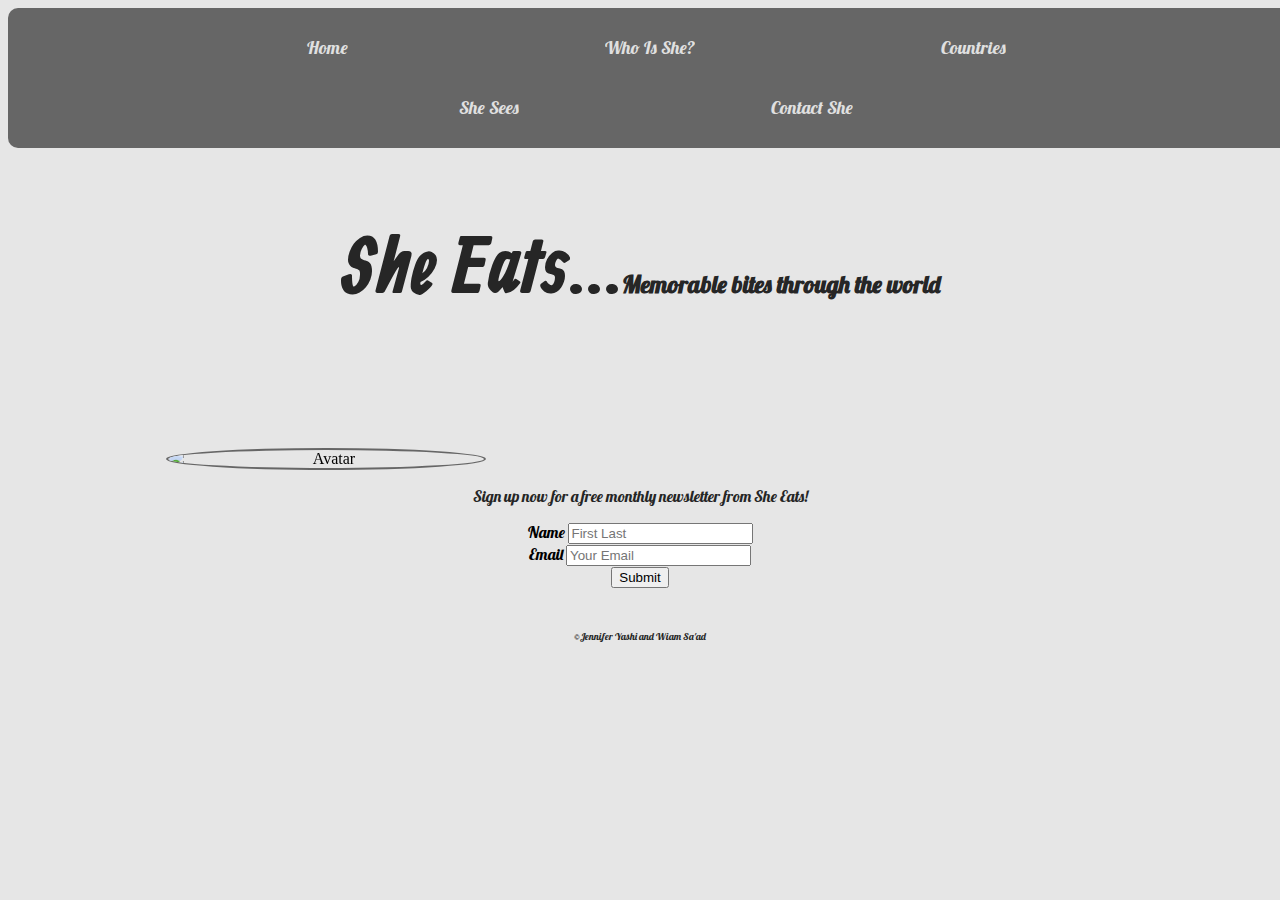
==== Project-she/index.html @ 0d3cbf7e "Added the latest changes" ====
<!DOCTYPE html>

<head> 
<title> She Eats </title>
		<link type="text/css" rel="stylesheet" href="style.css">
    <meta name="viewport" contents="width=device-width, initial-scale=1">
		<link rel="stylesheet" type="text/css" href="">
		<link href="https://fonts.googleapis.com/css?family=Ranga" rel="stylesheet">
		<link href='https://fonts.googleapis.com/css?family=Londrina+Shadow' rel='stylesheet' type='text/css'>
		<link href="https://fonts.googleapis.com/css?family=Lobster" rel="stylesheet">
		<script src='htpps://code.jquery.com/jquery-3.1.1.min.js'></script>

		</head>
    <!--<div class="navbar">
    <ul>
             <li><a href="https://trp15jy.github.io/project-cfg/projectshe.html">Home</a></li>
             <li><a>Who Is She?</a></li>
             <li><a>Countries</a>
       <ul>
                      <li><a href="http://thelatinkitchen.com/">Latin America</a></li>
          <li><a href="http://americanheritagecooking.com/">America</a></li>
       </ul>
       </li>
             <li><a>She Sees</a></li>
       <li><a>Contact She</a></li>
    </ul>
    </div>-->
		<body>
		<div class="navbar" >

		   <ul>
              <li><a href="https://trp15jy.github.io/project-cfg/projectshe.html">Home</a></li>
              <li><a>Who Is She?</a></li>
              <li><a>Countries</a>
                <ul>
                  <li><a href="http://thelatinkitchen.com/">Latin America</a></li>
                  <li><a href="http://americanheritagecooking.com/">America</a></li>
                </ul>
              </li>
              <li><a>She Sees</a></li>
              <li><a>Contact She</a></li>
        </ul>
    </div>      

	<header>

<h1>She Eats...<span>Memorable bites through the world</span></h1>
<h2></h2>
	
        </header>


		   <div class="container">
        	 <div class="row">
<div class="col-xs-12 col-sm-6 col-md-8">
            <center>
        	 	<!--This is an attempt of an intro and then we are to have like a big rounded responsive image that will lead to the different dishes/food-->
        			<!--<div id="press"><p>Start Here</p></div>-->
        			<!--<p> There is nothing like travelling to different places and exploring the different foods unique to different parts of the world. What better way than to keep tabs on what has been tasted so far..</p>-->
        		
      <div class="container">
  <img src="https://my-waterfront.ca/wp/wp-content/uploads/2015/10/HalifaxWaterfrontDining.jpg?download=true" alt="Avatar" class="image" style="width:100%">
  <div class="middle">
    <div class="text"><a href="http://americanheritagecooking.com/">American Cuisine</a></div>
  </div>
</div>

   </center> 

            </div>
        	</div>
        </div>


        	<form>
        		<p>Sign up now for a free monthly newsletter from She Eats!</p>
  					<div class="form-inline">
    					<label for="exampleInputName2">Name</label>
   					 	<input type="text" class="form-control" id="exampleInputName2" placeholder="First Last">
  					</div>
  					<div class="form-inlinel">
    					<label for="exampleInputEmail2">Email</label>
    					<input type="email" class="form-control" id="exampleInputEmail2" placeholder="Your Email">
  					</div>
  						<button type="submit" class="btn btn-default">Submit</button>
			</form>
			<!--/*add more content to the footer. Something like a facebook profile of both authors*-->

        <div class="footer">
        <center>
        	<p><span>©Jennifer Yashi and Wiam Sa'ad</span></p>
        </center>
        </div>


<script>
var myIndex = 0;
carousel();

function carousel() {
    var i;
    var x = document.getElementsByClassName("mySlides");
    for (i = 0; i < x.length; i++) {
       x[i].style.display = "none";  
    }
    myIndex++;
    if (myIndex > x.length) {myIndex = 1}    
    x[myIndex-1].style.display = "block";  
    setTimeout(carousel, 2000); // Change image every 3 seconds
}
</script>
</body>
</html>
---- Project-she/style.css ----
header {
      height: 200px;
      text-align: center;
      /*background: url("https://github.com/trp15jy/trp15jy.github.io/blob/master/header_pix.JPG?raw=true");*/
      background-size: cover;
      background-position: center;
      color: #8c8c8c;
      /*background-color: #8c8c8c;*/
      border: 5px;
      border-radius: 10px;
    }
    body {
  background-color: #e6e6e6;
}
h1 {
    font-family: 'Ranga', cursive;
    text-align: center;
    font-size: 85px;
    color: #262626;
    margin: 60px 0 0 0;
}
h2 {
  color:#262626;
  margin: 0px 0 70px 0;
  font-family: 'Lobster', cursive;
}

.navbar {
  background-color: #666666;
  margin: auto;
  width: 100%;
  padding: 10px;
  font-family: 'Lobster', cursive;
  text-align: center;
  border-radius: 10px;
  background-size: cover;
}

a {
  color: #7466ff;
  font-size: 18px;
  display: inline-block;
  font-family: 'Lobster', cursive;
}

.text a {
  color: white;
}
ul {
  margin: 0px;
  padding: 0px;
  border: 5px;
  list-style: none;
}

ul li {
  display: inline-block;
  padding: 10px;
  font-size: 15pt;
  color: white;
  opacity: .8;
  line-height: 40px;
  text-align: center;
  font-size: 20px;
  /*background-color: #e6e6e6;*/
  width: 300px;
}


ul li a {
  color: white;
  text-decoration: none;
  display: block;
}

ul li a:hover {
  background-color: #B0C4DE;
} 

ul li ul li {
  display: none;
}

ul li:hover ul li {
  display: block;
}

img {
      margin: 40px 0px 0px 0px;
      border: 5px solid #666666;
      border-radius: 20px;
      width: 400px;
  height: 450px;
    }


p {
  color: #262626;
  font-size: 12px;
  font-family: 'Lobster', cursive;
  font-size: 16px;
}

span {
  font-size: 10px;
  position: center;
}

h1 span {
  font-size: 24px;
  font-family: 'Lobster', cursive;
}

.container {
    position: relative;
    width: 50%;
}

.image {
  opacity: 1;
  display: block;
  width: 100%;
  height: auto;
  transition: .5s ease;
  backface-visibility: hidden;
  border-radius: 50%;
  border: 2px solid #666666;
}

.middle {
  transition: .5s ease;
  opacity: 0;
  position: absolute;
  top: 50%;
  left: 50%;
  transform: translate(-50%, -50%);
  -ms-transform: translate(-50%, -50%)
}

.container:hover .image {
  opacity: 0.3;
}

.container:hover .middle {
  opacity: 1;
}

.text {
  background-color: #666666;
  color: white;
  font-size: 18px;
  padding: 16px 32px;
  font-family: 'Lobster', cursive;
}
form {
      text-align: center;
      font-family: 'Lobster', cursive;
      padding-bottom: 20px;
    }


input[type="submit"] {
      background: #00bfff;
      color: #4d194d;
    }


form p {
  color:#262626;;
  font-size: 16px;
  font-family: 'Lobster', cursive;
}

}
.footer {
  text-align: center;
  color: #ff00ff;
  background-color: #a6a6a6;
  font-family: 'Lobster', cursive;
  clear: both;
  border-radius: 10px;
  padding: 10px;
}
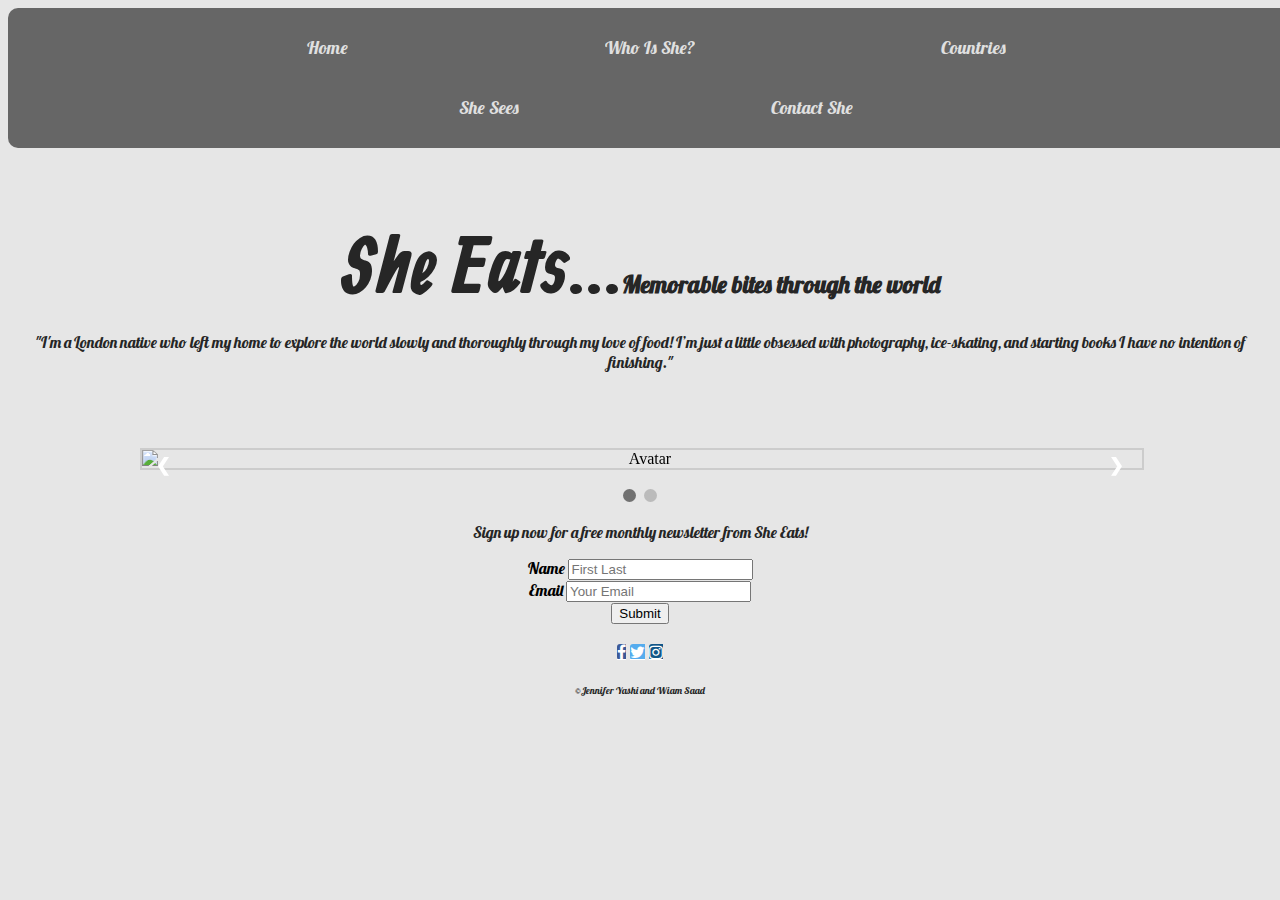
==== commit eb2978f4: "Latest  changes" ====
--- a/Project-she/index.html
+++ b/Project-she/index.html
@@ -4,6 +4,8 @@
 <title> She Eats </title>
 		<link type="text/css" rel="stylesheet" href="style.css">
     <meta name="viewport" contents="width=device-width, initial-scale=1">
+     <meta name="viewport" content="width=device-width, initial-scale=1">
+    <link rel="stylesheet" href="https://cdnjs.cloudflare.com/ajax/libs/font-awesome/4.7.0/css/font-awesome.min.css">
 		<link rel="stylesheet" type="text/css" href="">
 		<link href="https://fonts.googleapis.com/css?family=Ranga" rel="stylesheet">
 		<link href='https://fonts.googleapis.com/css?family=Londrina+Shadow' rel='stylesheet' type='text/css'>
@@ -45,25 +47,39 @@
 	<header>
 
 <h1>She Eats...<span>Memorable bites through the world</span></h1>
-<h2></h2>
+<p2>"I'm a London native who left my home to explore the world slowly and thoroughly through my love of food! I’m just a little obsessed with photography, ice-skating, and starting books I have no intention of finishing."</p2>
 	
         </header>
 
 
-		   <div class="container">
-        	 <div class="row">
-<div class="col-xs-12 col-sm-6 col-md-8">
+		   
             <center>
-        	 	<!--This is an attempt of an intro and then we are to have like a big rounded responsive image that will lead to the different dishes/food-->
-        			<!--<div id="press"><p>Start Here</p></div>-->
-        			<!--<p> There is nothing like travelling to different places and exploring the different foods unique to different parts of the world. What better way than to keep tabs on what has been tasted so far..</p>-->
         		
-      <div class="container">
-  <img src="https://my-waterfront.ca/wp/wp-content/uploads/2015/10/HalifaxWaterfrontDining.jpg?download=true" alt="Avatar" class="image" style="width:100%">
-  <div class="middle">
-    <div class="text"><a href="http://americanheritagecooking.com/">American Cuisine</a></div>
-  </div>
+      <div class="slideshow-container">
+        <div class="mySlides fade">
+          <img src="https://wallpaperscraft.com/image/fruit_vegetables_fish_garnish_lemon_food_74301_1920x1080.jpg" alt="Avatar" class="image" style="width:100%">
+  <!--<div class="text">Caption Text</div>-->
 </div>
+
+<div class="mySlides fade">
+  <!--<div class="numbertext">2 / 3</div>-->
+  <img src="http://www.gotomyrtlebeach.com/wp-content/uploads/2014/01/SeafoodShrimp-Header.jpg" alt="Avatar" class="image" style="width: 100%">
+  <div class="text">Caption Two</div>
+</div>
+
+
+<a class="prev" onclick="plusSlides(-1)">&#10094;</a>
+<a class="next" onclick="plusSlides(1)">&#10095;</a>
+
+</div>
+<br>
+
+<div style="text-align:center">
+  <span class="dot" onclick="currentSlide(1)"></span> 
+  <span class="dot" onclick="currentSlide(2)"></span> 
+ <!-- <span class="dot" onclick="currentSlide(3)"></span> -->
+</div>
+
 
    </center> 
 
@@ -71,7 +87,7 @@
         	</div>
         </div>
 
-
+          <center>
         	<form>
         		<p>Sign up now for a free monthly newsletter from She Eats!</p>
   					<div class="form-inline">
@@ -85,28 +101,45 @@
   						<button type="submit" class="btn btn-default">Submit</button>
 			</form>
 			<!--/*add more content to the footer. Something like a facebook profile of both authors*-->
-
+      </center>
         <div class="footer">
         <center>
-        	<p><span>©Jennifer Yashi and Wiam Sa'ad</span></p>
+       
+    <a href="https://www.facebook.com/" class="fa fa-facebook"></a>
+          <a href="https://twitter.com/" class="fa fa-twitter"></a>
+    <a href="https://www.instagram.com/" class="fa fa-instagram"></a>
+
+        	<p><span>©Jennifer Yashi and Wiam Saad</span></p>
         </center>
         </div>
 
 
 <script>
-var myIndex = 0;
-carousel();
+var slideIndex = 1;
+showSlides(slideIndex);
 
-function carousel() {
-    var i;
-    var x = document.getElementsByClassName("mySlides");
-    for (i = 0; i < x.length; i++) {
-       x[i].style.display = "none";  
-    }
-    myIndex++;
-    if (myIndex > x.length) {myIndex = 1}    
-    x[myIndex-1].style.display = "block";  
-    setTimeout(carousel, 2000); // Change image every 3 seconds
+function plusSlides(n) {
+  showSlides(slideIndex += n);
+}
+
+function currentSlide(n) {
+  showSlides(slideIndex = n);
+}
+
+function showSlides(n) {
+  var i;
+  var slides = document.getElementsByClassName("mySlides");
+  var dots = document.getElementsByClassName("dot");
+  if (n > slides.length) {slideIndex = 1}    
+  if (n < 1) {slideIndex = slides.length}
+  for (i = 0; i < slides.length; i++) {
+      slides[i].style.display = "none";  
+  }
+  for (i = 0; i < dots.length; i++) {
+      dots[i].className = dots[i].className.replace(" active", "");
+  }
+  slides[slideIndex-1].style.display = "block";  
+  dots[slideIndex-1].className += " active";
 }
 </script>
 </body>
--- a/Project-she/style.css
+++ b/Project-she/style.css
@@ -1,11 +1,9 @@
 header {
       height: 200px;
       text-align: center;
-      /*background: url("https://github.com/trp15jy/trp15jy.github.io/blob/master/header_pix.JPG?raw=true");*/
       background-size: cover;
       background-position: center;
       color: #8c8c8c;
-      /*background-color: #8c8c8c;*/
       border: 5px;
       border-radius: 10px;
     }
@@ -19,7 +17,7 @@
     color: #262626;
     margin: 60px 0 0 0;
 }
-h2 {
+p2 {
   color:#262626;
   margin: 0px 0 70px 0;
   font-family: 'Lobster', cursive;
@@ -90,7 +88,7 @@
       border: 5px solid #666666;
       border-radius: 20px;
       width: 400px;
-  height: 450px;
+      height: 250px;
     }
 
 
@@ -120,11 +118,11 @@
   opacity: 1;
   display: block;
   width: 100%;
-  height: auto;
+  height: 50%;
   transition: .5s ease;
   backface-visibility: hidden;
-  border-radius: 50%;
-  border: 2px solid #666666;
+  border-radius: 0%;
+  border: 2px solid #cccccc;
 }
 
 .middle {
@@ -145,9 +143,86 @@
   opacity: 1;
 }
 
+.slideshow-container {
+  max-width: 1000px;
+  position: relative;
+  margin: auto;
+}
+
+.prev, .next {
+  cursor: pointer;
+  position: absolute;
+  top: 50%;
+  width: auto;
+  padding: 16px;
+  margin-top: -22px;
+  color: white;
+  font-weight: bold;
+  font-size: 18px;
+  transition: 0.6s ease;
+  border-radius: 0 3px 3px 0;
+}
+
+.next {
+  right: 0;
+  border-radius: 3px 0 0 3px;
+}
+.prev {
+left:0;
+border-radius: 3px 0 0 3px;
+}
+.prev:hover, .next:hover {
+  background-color: rgba(0,0,0,0.8);
+}
+
+.dot {
+  cursor:pointer;
+  height: 13px;
+  width: 13px;
+  margin: 0 2px;
+  background-color: #bbb;
+  border-radius: 50%;
+  display: inline-block;
+  transition: background-color 0.6s ease;
+}
+
+.active, .dot:hover {
+  background-color: #717171;
+}
+
+
+.fade {
+  -webkit-animation-name: fade;
+  -webkit-animation-duration: 1.5s;
+  animation-name: fade;
+  animation-duration: 1.5s;
+}
+
+@-webkit-keyframes fade {
+  from {opacity: .4} 
+  to {opacity: 1}
+}
+
+@keyframes fade {
+  from {opacity: .4} 
+  to {opacity: 1}
+}
+
+@media only screen and (max-width: 300px) {
+  .prev, .next,.text {font-size: 11px}
+}
 .text {
-  background-color: #666666;
-  color: white;
+  color: #f2f2f2;
+  font-size: 15px;
+  padding: 8px 12px;
+  position: absolute;
+  bottom: 8px;
+  width: 100%;
+  text-align: center;
+}
+.text {
+  /*background-color: #666666;*/
+  color: #262626;
   font-size: 18px;
   padding: 16px 32px;
   font-family: 'Lobster', cursive;
@@ -181,3 +256,31 @@
   border-radius: 10px;
   padding: 10px;
 }
+
+}
+.fa {
+  padding: 20px;
+  font-size: 30px;
+  width: 50px;
+  text-align: center;
+  text-decoration: none;
+  margin: 5px 2px;
+}
+.fa:hover {
+    opacity: 0.7;
+}
+.fa-facebook {
+  background: #3B5998;
+  color: white;
+  border-radius: 3px 0 0 3px;
+}
+.fa-twitter {
+  background: #55ACEE;
+  color: white;
+  border-radius: 3px 0 0 3px;
+}
+.fa-instagram {
+  background: #125688;
+  color: white;
+  border-radius: 3px 0 0 3px;
+}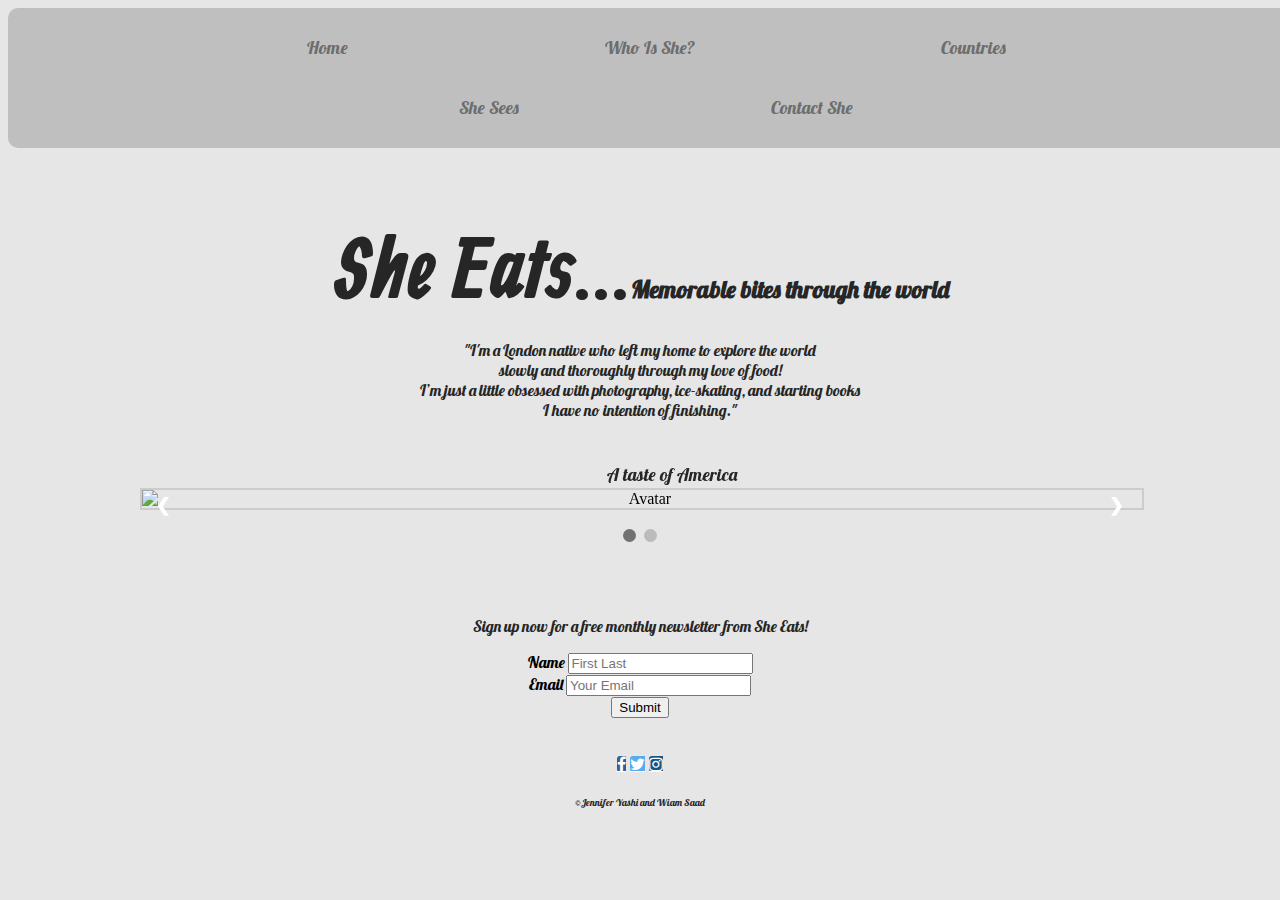
==== commit 4831d682: "newest changes" ====
--- a/Project-she/index.html
+++ b/Project-she/index.html
@@ -1,7 +1,7 @@
 <!DOCTYPE html>
 
 <head> 
-<title> She Eats </title>
+  <title> She Eats </title>
 		<link type="text/css" rel="stylesheet" href="style.css">
     <meta name="viewport" contents="width=device-width, initial-scale=1">
      <meta name="viewport" content="width=device-width, initial-scale=1">
@@ -11,107 +11,87 @@
 		<link href='https://fonts.googleapis.com/css?family=Londrina+Shadow' rel='stylesheet' type='text/css'>
 		<link href="https://fonts.googleapis.com/css?family=Lobster" rel="stylesheet">
 		<script src='htpps://code.jquery.com/jquery-3.1.1.min.js'></script>
-
-		</head>
-    <!--<div class="navbar">
-    <ul>
-             <li><a href="https://trp15jy.github.io/project-cfg/projectshe.html">Home</a></li>
-             <li><a>Who Is She?</a></li>
-             <li><a>Countries</a>
-       <ul>
-                      <li><a href="http://thelatinkitchen.com/">Latin America</a></li>
-          <li><a href="http://americanheritagecooking.com/">America</a></li>
-       </ul>
-       </li>
-             <li><a>She Sees</a></li>
-       <li><a>Contact She</a></li>
-    </ul>
-    </div>-->
+</head>
 		<body>
-		<div class="navbar" >
+		  <div class="navbar" >
 
 		   <ul>
-              <li><a href="https://trp15jy.github.io/project-cfg/projectshe.html">Home</a></li>
-              <li><a>Who Is She?</a></li>
-              <li><a>Countries</a>
-                <ul>
-                  <li><a href="http://thelatinkitchen.com/">Latin America</a></li>
-                  <li><a href="http://americanheritagecooking.com/">America</a></li>
-                </ul>
-              </li>
-              <li><a>She Sees</a></li>
-              <li><a>Contact She</a></li>
+            <li><a href="https://trp15jy.github.io/project-cfg/projectshe.html">Home</a></li>
+            <li><a>Who Is She?</a></li>
+            <li><a>Countries</a>
+          <ul>
+            <li><a href="http://thelatinkitchen.com/">Latin America</a></li>
+            <li><a href="http://americanheritagecooking.com/">America</a></li>
+          </ul>
+          </li>
+          <li><a href="https://tanick2000.github.io/">She Sees</a></li>
+          <li><a>Contact She</a></li>
         </ul>
     </div>      
-
 	<header>
-
-<h1>She Eats...<span>Memorable bites through the world</span></h1>
-<p2>"I'm a London native who left my home to explore the world slowly and thoroughly through my love of food! I’m just a little obsessed with photography, ice-skating, and starting books I have no intention of finishing."</p2>
-	
-        </header>
-
-
-		   
-            <center>
+    <h1>She Eats...<span>Memorable bites through the world</span></h1>
+      <div class="container-fluid">
+        <div class="row">
+          <div class="col-md-6 col-md-offset-3"><p2>"I'm a London native who left my home to explore the world <br>slowly and thoroughly through my love of food! <br>I’m just a little obsessed with photography, ice-skating, and starting books<br> I have no intention of finishing."</p2></div>
+         </div>
+      </div>	
+        <br>
+  </header>
+  <center>
         		
       <div class="slideshow-container">
         <div class="mySlides fade">
           <img src="https://wallpaperscraft.com/image/fruit_vegetables_fish_garnish_lemon_food_74301_1920x1080.jpg" alt="Avatar" class="image" style="width:100%">
+          <div class="text">A taste of America</div>
   <!--<div class="text">Caption Text</div>-->
-</div>
+      </div>
 
-<div class="mySlides fade">
-  <!--<div class="numbertext">2 / 3</div>-->
-  <img src="http://www.gotomyrtlebeach.com/wp-content/uploads/2014/01/SeafoodShrimp-Header.jpg" alt="Avatar" class="image" style="width: 100%">
-  <div class="text">Caption Two</div>
-</div>
+      <div class="mySlides fade">
+      <!--<div class="numbertext">2 / 3</div>-->
+        <img src="http://www.gotomyrtlebeach.com/wp-content/uploads/2014/01/SeafoodShrimp-Header.jpg" alt="Avatar" class="image" style="width: 100%">
+          <div class="text">Indulge into Latino Cuisines</div>
+      </div>
 
 
-<a class="prev" onclick="plusSlides(-1)">&#10094;</a>
-<a class="next" onclick="plusSlides(1)">&#10095;</a>
+        <a class="prev" onclick="plusSlides(-1)">&#10094;</a>
+        <a class="next" onclick="plusSlides(1)">&#10095;</a>
 
-</div>
-<br>
+        </div>
+        <br>
+      <div style="text-align:center">
+        <span class="dot" onclick="currentSlide(1)"></span> 
+        <span class="dot" onclick="currentSlide(2)"></span> 
+      </div>
+  </center> 
 
-<div style="text-align:center">
-  <span class="dot" onclick="currentSlide(1)"></span> 
-  <span class="dot" onclick="currentSlide(2)"></span> 
- <!-- <span class="dot" onclick="currentSlide(3)"></span> -->
-</div>
-
-
-   </center> 
-
-            </div>
-        	</div>
-        </div>
-
-          <center>
-        	<form>
-        		<p>Sign up now for a free monthly newsletter from She Eats!</p>
-  					<div class="form-inline">
-    					<label for="exampleInputName2">Name</label>
-   					 	<input type="text" class="form-control" id="exampleInputName2" placeholder="First Last">
-  					</div>
-  					<div class="form-inlinel">
-    					<label for="exampleInputEmail2">Email</label>
-    					<input type="email" class="form-control" id="exampleInputEmail2" placeholder="Your Email">
-  					</div>
-  						<button type="submit" class="btn btn-default">Submit</button>
-			</form>
+      </div>
+    </div>
+  </div>
+  <center>
+    <form>
+      <p>Sign up now for a free monthly newsletter from She Eats!</p>
+  			<div class="form-inline">
+    			<label for="exampleInputName2">Name</label>
+   				 	<input type="text" class="form-control" id="exampleInputName2" placeholder="First Last">
+  			</div>
+  			<div class="form-inlinel">
+    			<label for="exampleInputEmail2">Email</label>
+    				<input type="email" class="form-control" id="exampleInputEmail2" placeholder="Your Email">
+  			</div>
+  				<button type="submit" class="btn btn-default">Submit</button>
+		</form>
 			<!--/*add more content to the footer. Something like a facebook profile of both authors*-->
-      </center>
-        <div class="footer">
-        <center>
-       
-    <a href="https://www.facebook.com/" class="fa fa-facebook"></a>
-          <a href="https://twitter.com/" class="fa fa-twitter"></a>
-    <a href="https://www.instagram.com/" class="fa fa-instagram"></a>
-
-        	<p><span>©Jennifer Yashi and Wiam Saad</span></p>
-        </center>
-        </div>
+  </center>
+  <br>
+  <div class="footer">
+    <center>
+      <a href="https://www.facebook.com/" class="fa fa-facebook"></a>
+      <a href="https://twitter.com/" class="fa fa-twitter"></a>
+      <a href="https://www.instagram.com/" class="fa fa-instagram"></a>
+        <br>
+          <p><span>©Jennifer Yashi and Wiam Saad</span></p>
+    </center>
+  </div>
 
 
 <script>
@@ -141,6 +121,14 @@
   slides[slideIndex-1].style.display = "block";  
   dots[slideIndex-1].className += " active";
 }
+function myFunction() {
+    var x = document.getElementById('myDIV');
+    if (x.style.display === 'none') {
+        x.style.display = 'block';
+    } else {
+        x.style.display = 'none';
+    }
+}
 </script>
 </body>
 </html>--- a/Project-she/style.css
+++ b/Project-she/style.css
@@ -3,7 +3,7 @@
       text-align: center;
       background-size: cover;
       background-position: center;
-      color: #8c8c8c;
+      color: #262626;
       border: 5px;
       border-radius: 10px;
     }
@@ -13,7 +13,7 @@
 h1 {
     font-family: 'Ranga', cursive;
     text-align: center;
-    font-size: 85px;
+    font-size: 90px;
     color: #262626;
     margin: 60px 0 0 0;
 }
@@ -21,10 +21,11 @@
   color:#262626;
   margin: 0px 0 70px 0;
   font-family: 'Lobster', cursive;
+  word-wrap: break-word;
 }
 
 .navbar {
-  background-color: #666666;
+  background-color: #bfbfbf;
   margin: auto;
   width: 100%;
   padding: 10px;
@@ -34,6 +35,14 @@
   background-size: cover;
 }
 
+#myDIV {
+    width: 100%;
+    padding: 50px 0;
+    text-align: center;
+    background-color: #a6a6a6;
+    margin-top:20px;
+    font-family: cursive;
+}
 a {
   color: #7466ff;
   font-size: 18px;
@@ -66,7 +75,7 @@
 
 
 ul li a {
-  color: white;
+  color: #595959;
   text-decoration: none;
   display: block;
 }
@@ -83,13 +92,13 @@
   display: block;
 }
 
-img {
+/*img {
       margin: 40px 0px 0px 0px;
       border: 5px solid #666666;
       border-radius: 20px;
       width: 400px;
       height: 250px;
-    }
+    }*/
 
 
 p {
@@ -146,7 +155,7 @@
 .slideshow-container {
   max-width: 1000px;
   position: relative;
-  margin: auto;
+  margin: 80px 0 0 0;
 }
 
 .prev, .next {
@@ -231,6 +240,7 @@
       text-align: center;
       font-family: 'Lobster', cursive;
       padding-bottom: 20px;
+      margin: 70px 0 0 0;
     }
 
 
@@ -283,4 +293,26 @@
   background: #125688;
   color: white;
   border-radius: 3px 0 0 3px;
+}
+@media (max-width: 500px) {
+  h1 {
+    font-size: 50px;
+    line-height: 40px;
+    margin-top: 20px;
+  }
+  p2 {
+    font-size: 20px;
+    margin-top: 20px;
+    margin-bottom: 30px;
+  }
+  div {
+    margin: 20px 12px 0 12px;
+  }
+  p {
+    line-height: 24px;
+    font-size: 20px;
+  }
+  /*small {
+    font-size: 16px;
+  }*/
 }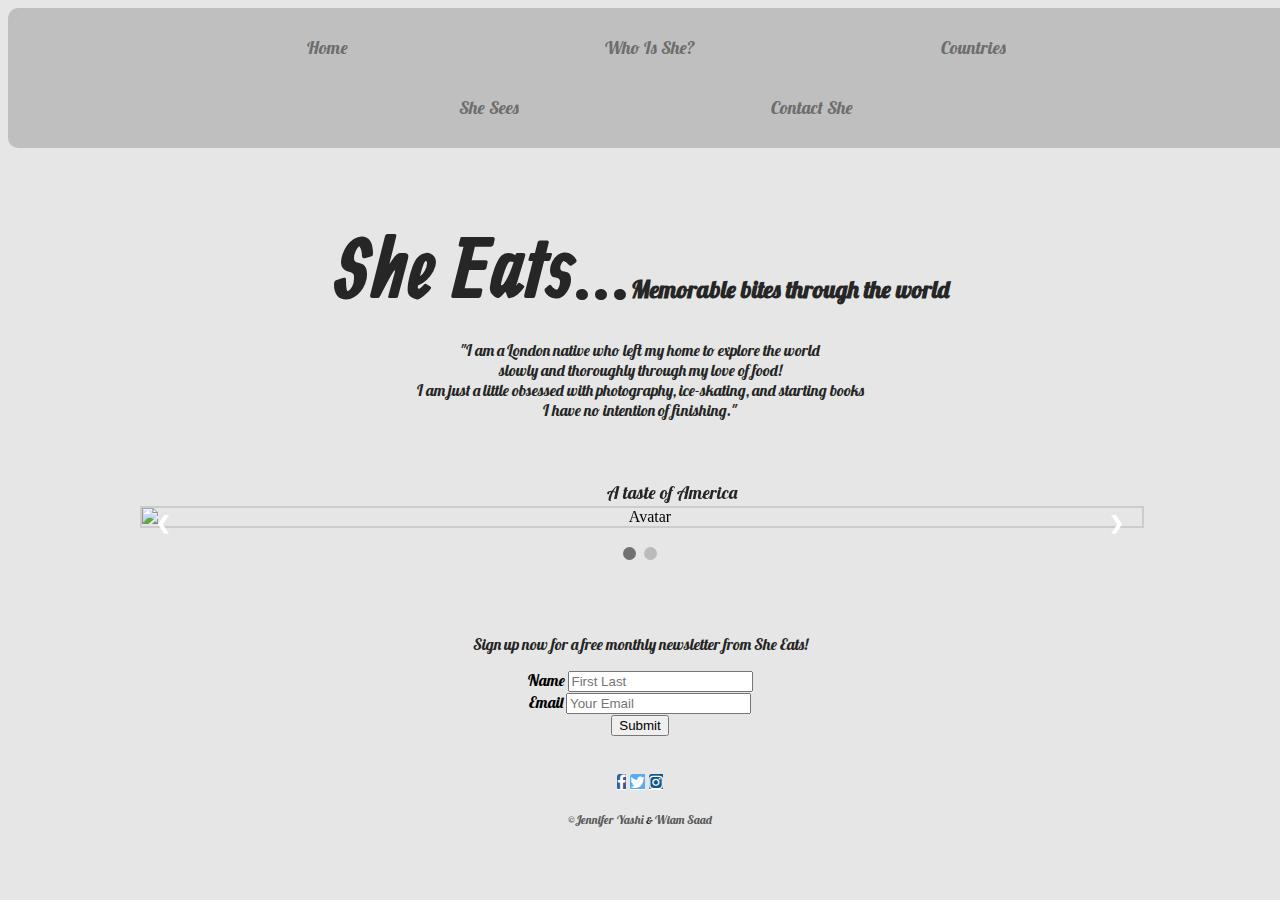
==== commit a1f242cf: "new" ====
--- a/Project-she/index.html
+++ b/Project-she/index.html
@@ -29,14 +29,15 @@
         </ul>
     </div>      
 	<header>
-    <h1>She Eats...<span>Memorable bites through the world</span></h1>
+    <h1 class="title">She Eats...<span class="subtitle">Memorable bites through the world</span></h1>
       <div class="container-fluid">
         <div class="row">
-          <div class="col-md-6 col-md-offset-3"><p2>"I'm a London native who left my home to explore the world <br>slowly and thoroughly through my love of food! <br>I’m just a little obsessed with photography, ice-skating, and starting books<br> I have no intention of finishing."</p2></div>
+          <div class="col-md-6 col-md-offset-3"><p2 class="paragraph">"I am a London native who left my home to explore the world <br>slowly and thoroughly through my love of food! <br>I am just a little obsessed with photography, ice-skating, and starting books<br> I have no intention of finishing."</p2></div>
          </div>
       </div>	
         <br>
   </header>
+  <br>
   <center>
         		
       <div class="slideshow-container">
@@ -89,7 +90,7 @@
       <a href="https://twitter.com/" class="fa fa-twitter"></a>
       <a href="https://www.instagram.com/" class="fa fa-instagram"></a>
         <br>
-          <p><span>©Jennifer Yashi and Wiam Saad</span></p>
+          <p><span><a href="https://www.facebook.com/Sleekiejen">©Jennifer Yashi</a> & <a href="https://www.facebook.com/wiam.saeeed">Wiam Saad</a></span></p>
     </center>
   </div>
 
--- a/Project-she/style.css
+++ b/Project-she/style.css
@@ -17,6 +17,12 @@
     color: #262626;
     margin: 60px 0 0 0;
 }
+
+/*h3 {
+  font-family: 'Ranga', cursive;
+  margin: 0px 0 70px 0;
+  font-size: 20px;
+}*/
 p2 {
   color:#262626;
   margin: 0px 0 70px 0;
@@ -33,6 +39,7 @@
   text-align: center;
   border-radius: 10px;
   background-size: cover;
+  min-height: 40px;
 }
 
 #myDIV {
@@ -113,6 +120,11 @@
   position: center;
 }
 
+p span a {
+  font-size: 12px;
+  color:#595959;
+  text-decoration: none;
+}
 h1 span {
   font-size: 24px;
   font-family: 'Lobster', cursive;
@@ -298,7 +310,7 @@
   h1 {
     font-size: 50px;
     line-height: 40px;
-    margin-top: 20px;
+   margin: 60px 0 0 0;
   }
   p2 {
     font-size: 20px;
@@ -315,4 +327,11 @@
   /*small {
     font-size: 16px;
   }*/
-}+}
+#title {
+  min-height: 100px;
+}
+
+#subtitle {
+  min-height: 100px;
+}
